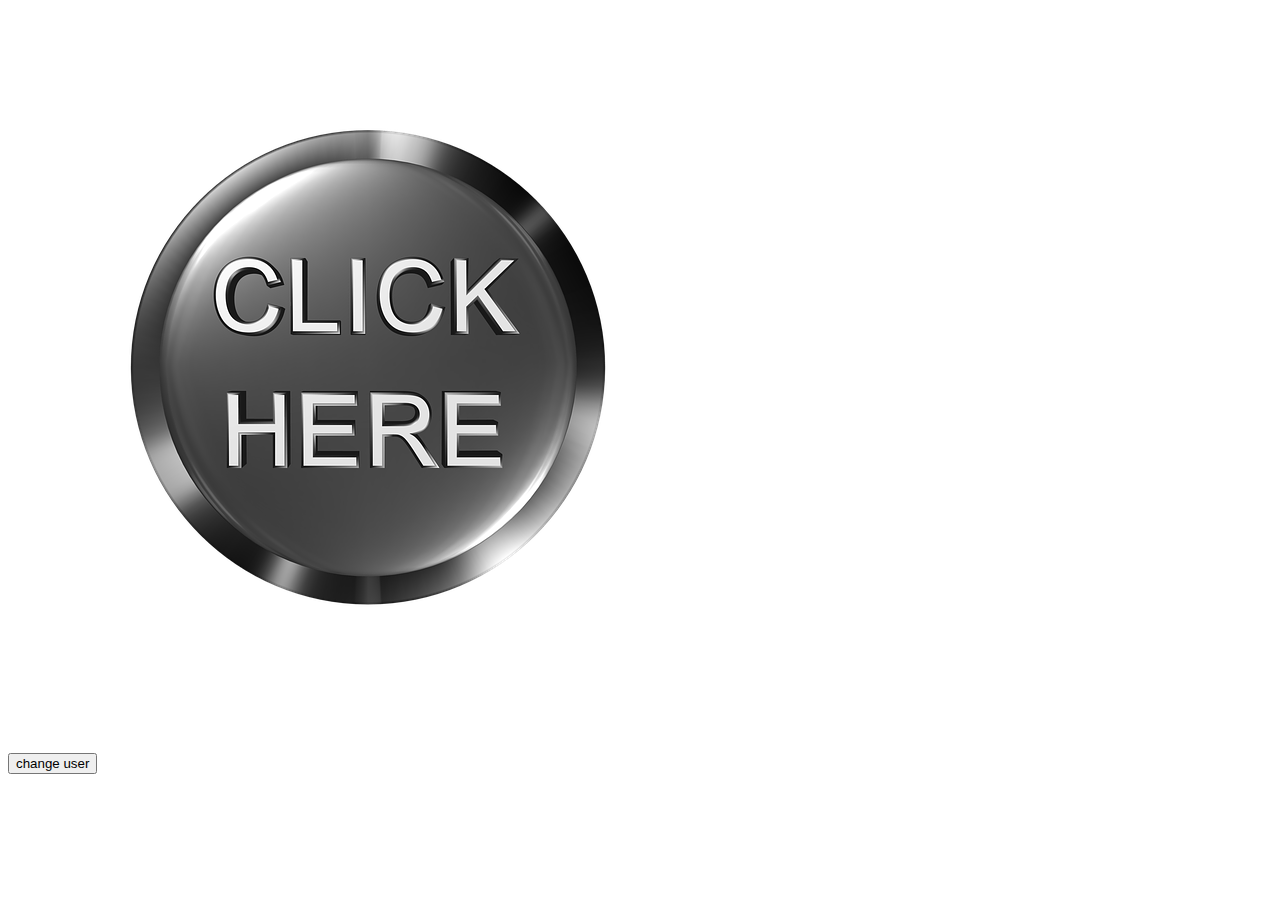
==== practice/index.html @ 4a15f8f0 "aded gallery project" ====
<!DOCTYPE HTML>
<html>
    <head>
        <meta charset="UTF-8"/>
    </head>
    <body>
            <script src='./scripts/main.js' ></script> 
        <img src="./images/chrome1.jpg" alt="chrome"/>
        <h1></h1>
       
        <button>change user</button>
        
    </body>
</html>
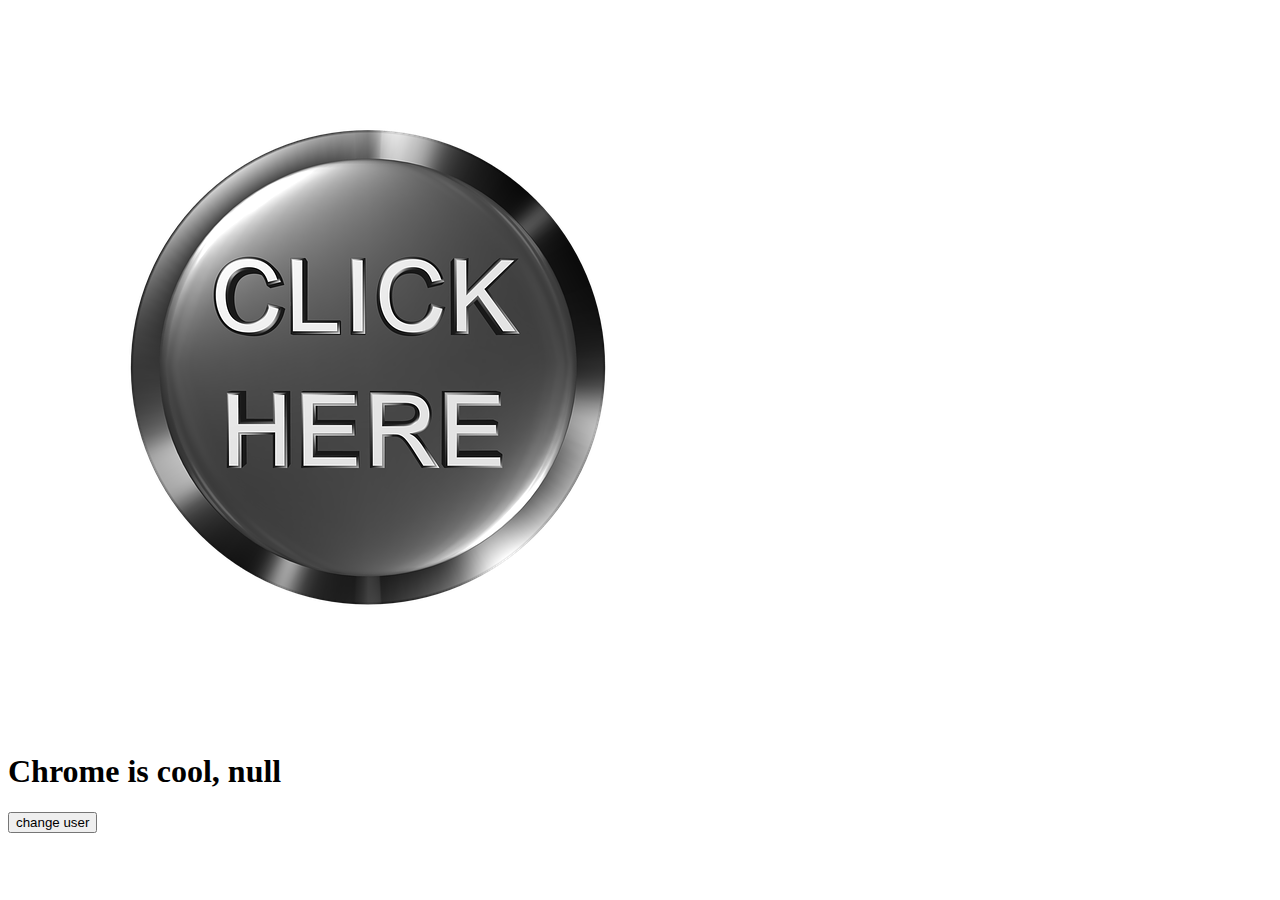
==== commit 6ed27daa: "learned prototype inheritance" ====
--- a/practice/index.html
+++ b/practice/index.html
@@ -4,11 +4,11 @@
         <meta charset="UTF-8"/>
     </head>
     <body>
-            <script src='./scripts/main.js' ></script> 
+          
         <img src="./images/chrome1.jpg" alt="chrome"/>
         <h1></h1>
        
         <button>change user</button>
-        
+        <script src='./scripts/main.js' ></script> 
     </body>
 </html>